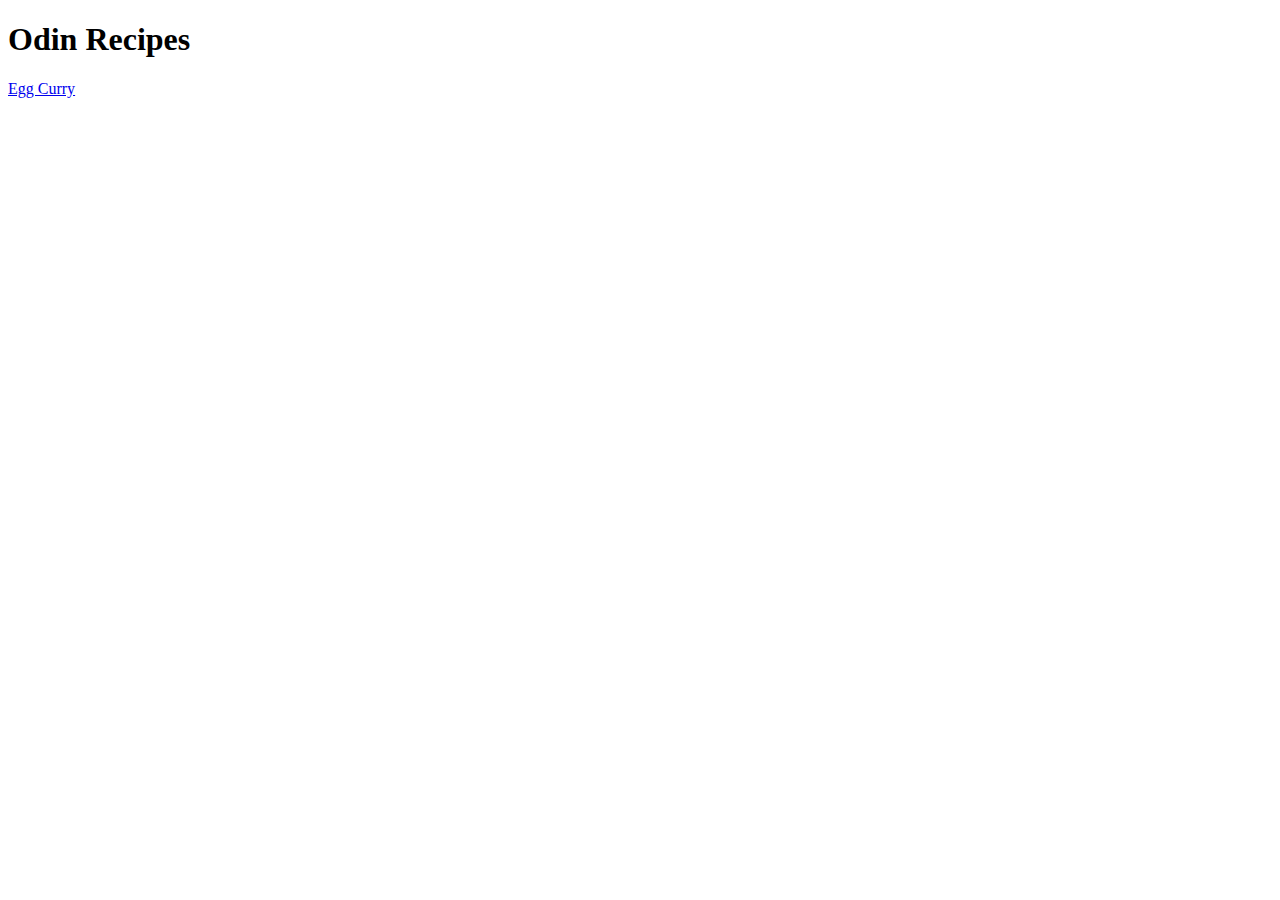
==== index.html @ 887d7e1f "Fix text format & web title" ====
<!DOCTYPE html>
<html lang="en">
<head>
    <meta charset="UTF-8">
    <meta name="viewport" content="width=device-width, initial-scale=1.0">
    <title>Odin Recipes</title>
</head>
<body>
    <h1>Odin Recipes</h1>
    <a href="./egg-curry.html">Egg Curry</a>
</body>
</html>
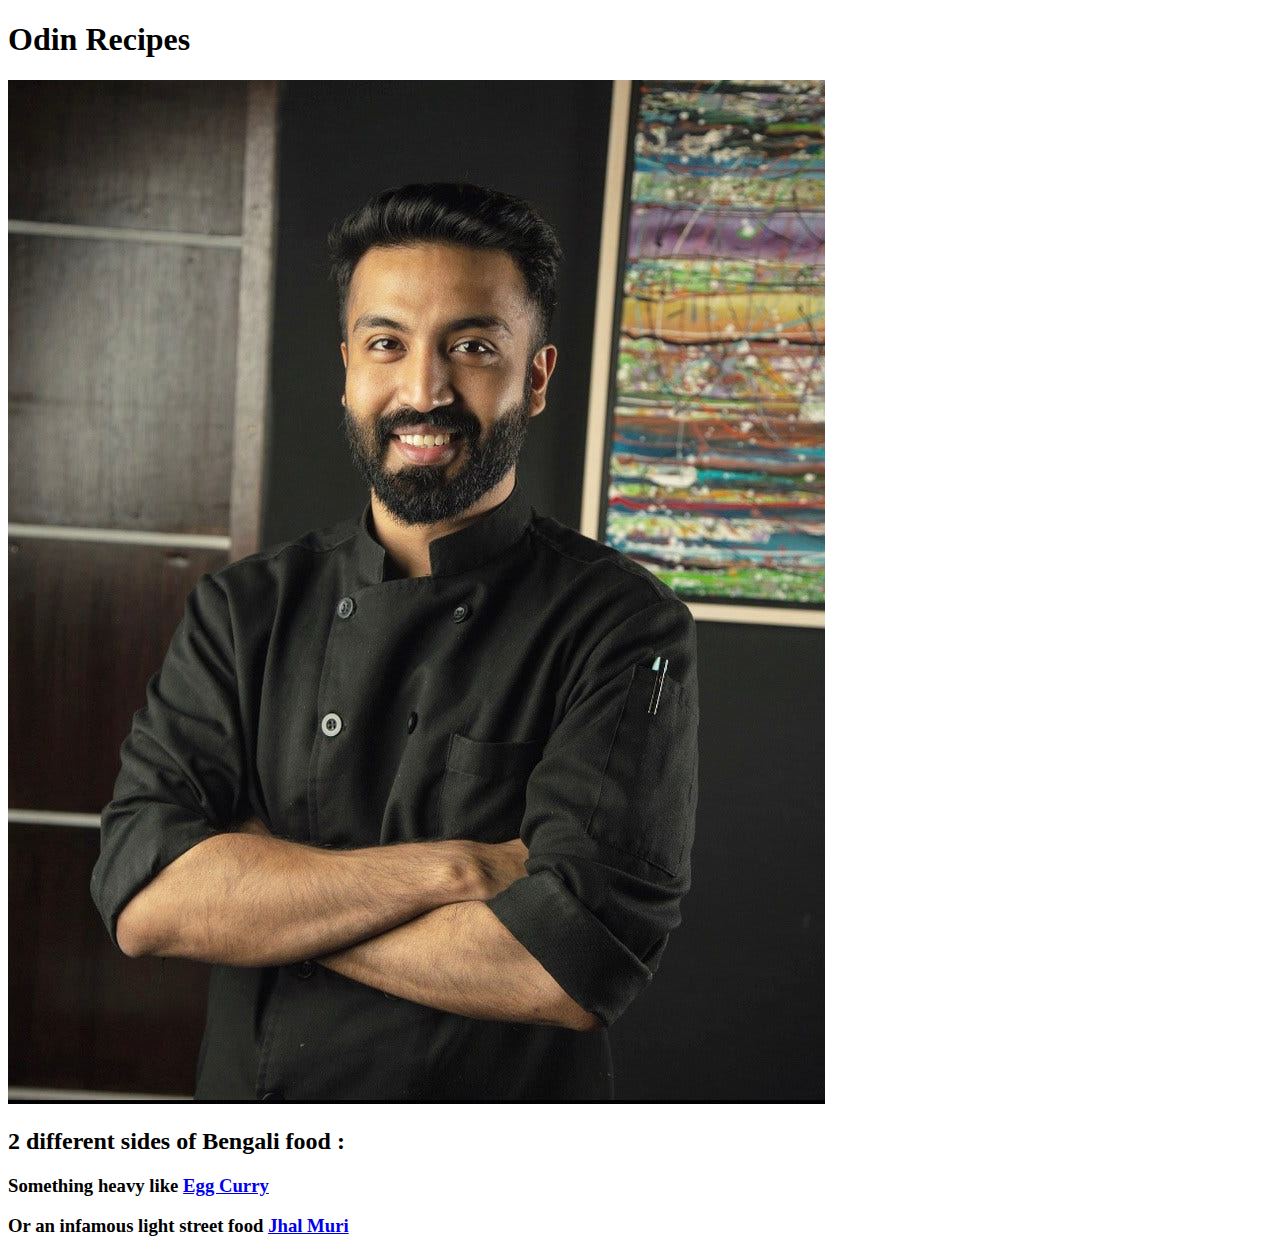
==== commit 714dabbf: "Fix page navigation and image render" ====
--- a/index.html
+++ b/index.html
@@ -7,6 +7,9 @@
 </head>
 <body>
     <h1>Odin Recipes</h1>
-    <a href="./egg-curry.html">Egg Curry</a>
+    <img src="/images/chef.jpg" alt="Bengali chef">
+    <h2>2 different sides of Bengali food : </h2>
+    <h3>Something heavy like <a href="./recipes/egg-curry.html">Egg Curry</a></h3>
+    <h3>Or an infamous light street food <a href="./recipes/jhal-muri.html">Jhal Muri</a></h3>
 </body>
 </html>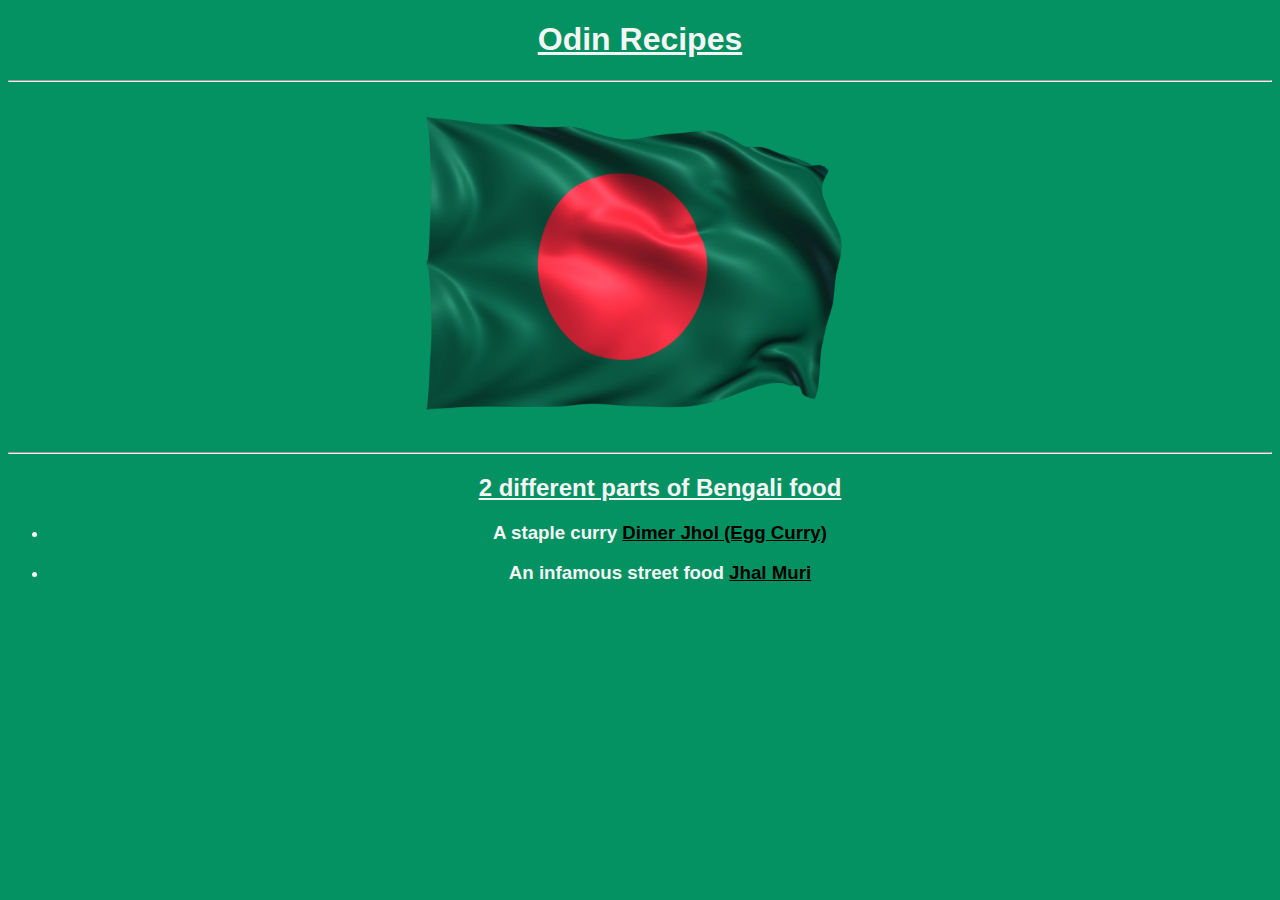
==== commit 9a105958: "Apply style" ====
--- a/index.html
+++ b/index.html
@@ -1,15 +1,20 @@
 <!DOCTYPE html>
 <html lang="en">
 <head>
+    <link rel="stylesheet" href="./styles.css">
     <meta charset="UTF-8">
     <meta name="viewport" content="width=device-width, initial-scale=1.0">
     <title>Odin Recipes</title>
 </head>
 <body>
-    <h1>Odin Recipes</h1>
-    <img src="/images/chef.jpg" alt="Bengali chef">
-    <h2>2 different sides of Bengali food : </h2>
-    <h3>Something heavy like <a href="./recipes/egg-curry.html">Egg Curry</a></h3>
-    <h3>Or an infamous light street food <a href="./recipes/jhal-muri.html">Jhal Muri</a></h3>
+    <h1><b><u>Odin Recipes</u></b></h1>
+    <hr>
+    <img class="flag" src="./images/flag.jpg" alt="Bengali chef">
+    <hr>
+    <ul id="List-of-recipe">
+        <h2><u>2 different parts of Bengali food</u></h2>
+        <li><h3>A staple curry <a href="./recipes/egg-curry.html">Dimer Jhol (Egg Curry)</a></h3></li>
+        <li><h3>An infamous street food <a href="./recipes/jhal-muri.html">Jhal Muri</a></h3></li>
+    </ul>
 </body>
 </html>--- a/styles.css
+++ b/styles.css
@@ -0,0 +1,27 @@
+body{
+    text-align: center;
+    background-color: #049263;
+    color: whitesmoke;
+    font-family: Arial, Helvetica, sans-serif;
+}
+.flag{
+    height: 350px;
+    width: auto;
+}
+#List-of-reicpe{
+    list-style-type: none;
+}
+.ingredients{
+    list-style-type: none;
+    text-align: center;
+}
+.steps{
+    text-align: left;
+}
+.food{
+    height: 300px;
+    width: auto;
+}
+a{
+    color: rgb(0, 0, 0);
+}